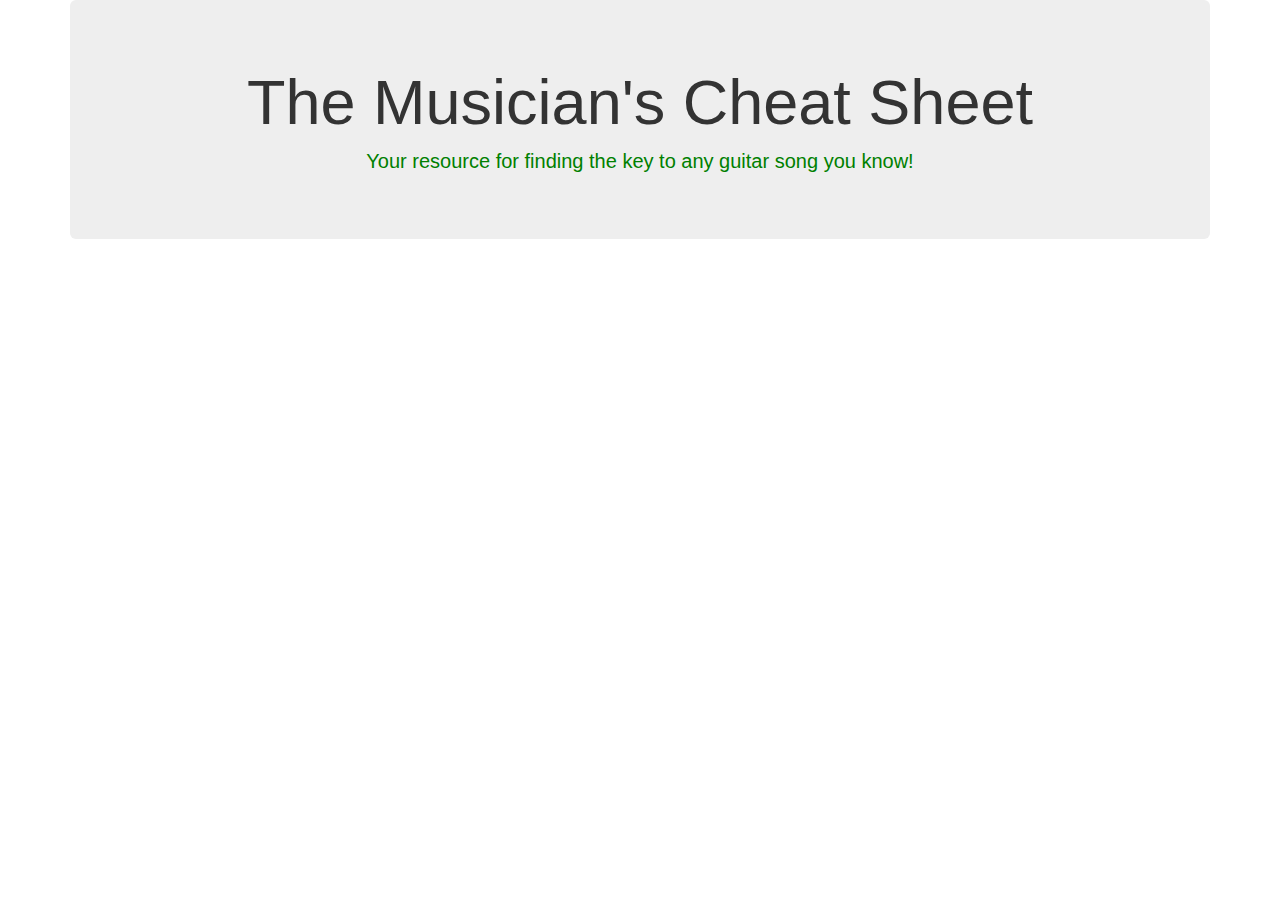
==== assets/about.html @ 3f87d2d6 "added a link to the index.html and added another page for an about section" ====
<!DOCTYPE html>
<html>
    <script src="https://ajax.googleapis.com/ajax/libs/jquery/3.1.1/jquery.min.js"></script>
    <link rel="stylesheet" href="https://maxcdn.bootstrapcdn.com/bootstrap/3.3.7/css/bootstrap.min.css" integrity="sha384-BVYiiSIFeK1dGmJRAkycuHAHRg32OmUcww7on3RYdg4Va+PmSTsz/K68vbdEjh4u" crossorigin="anonymous">
    <script src="https://maxcdn.bootstrapcdn.com/bootstrap/3.3.7/js/bootstrap.min.js" integrity="sha384-Tc5IQib027qvyjSMfHjOMaLkfuWVxZxUPnCJA7l2mCWNIpG9mGCD8wGNIcPD7Txa" crossorigin="anonymous"></script>
    <link rel="stylesheet" type="text/css" href="../styles/style.css">
    
    <head>
        <title>Musicians Cheat Sheet : About</title>
    </head>
    <body>
        <div class="container">
            <div class="jumbotron">
                <h1 class="main-title">The Musician's Cheat Sheet</h1>
                <p class="subtitle">Your resource for finding the key to any guitar song you know!</p>
            </div>
        </div>

    </body>
    
</html>
---- styles/style.css ----
.affix {
	top: 0;
	width: 100%;
}

#key-container-box-wrapper{
	min-height: 100px;
	padding-left: 0px;
	padding-right: 0px;
}

#key-container-box{
	width: 100%;
	background-color: white;
	padding-top: 10px;
	padding-bottom: 10px;
}

.key-table-item {
	width: 100%;
	font-weight: bold;
	text-align: center;
	margin: 0;
	padding: 0;
}

.not-viable-key {
	color: white;
}

.instrument-display {
	width: 100%;
}

.guitar-display {
	margin: auto;
	
}

.main-title {
	text-align:center;
	font-size: 40px;
}

.subtitle {
	text-align:center;
	color: green;
	font-size: 20px !important;
}

.fret{
	background-color: brown;
	
}

.note {
	display: inline-block;
	background-color: SaddleBrown;
	border-style: inset;
	border-color: black;
}

.first-line-note {
	background-color: Gray;
}

.selected-note {
	background-color: SandyBrown;
}
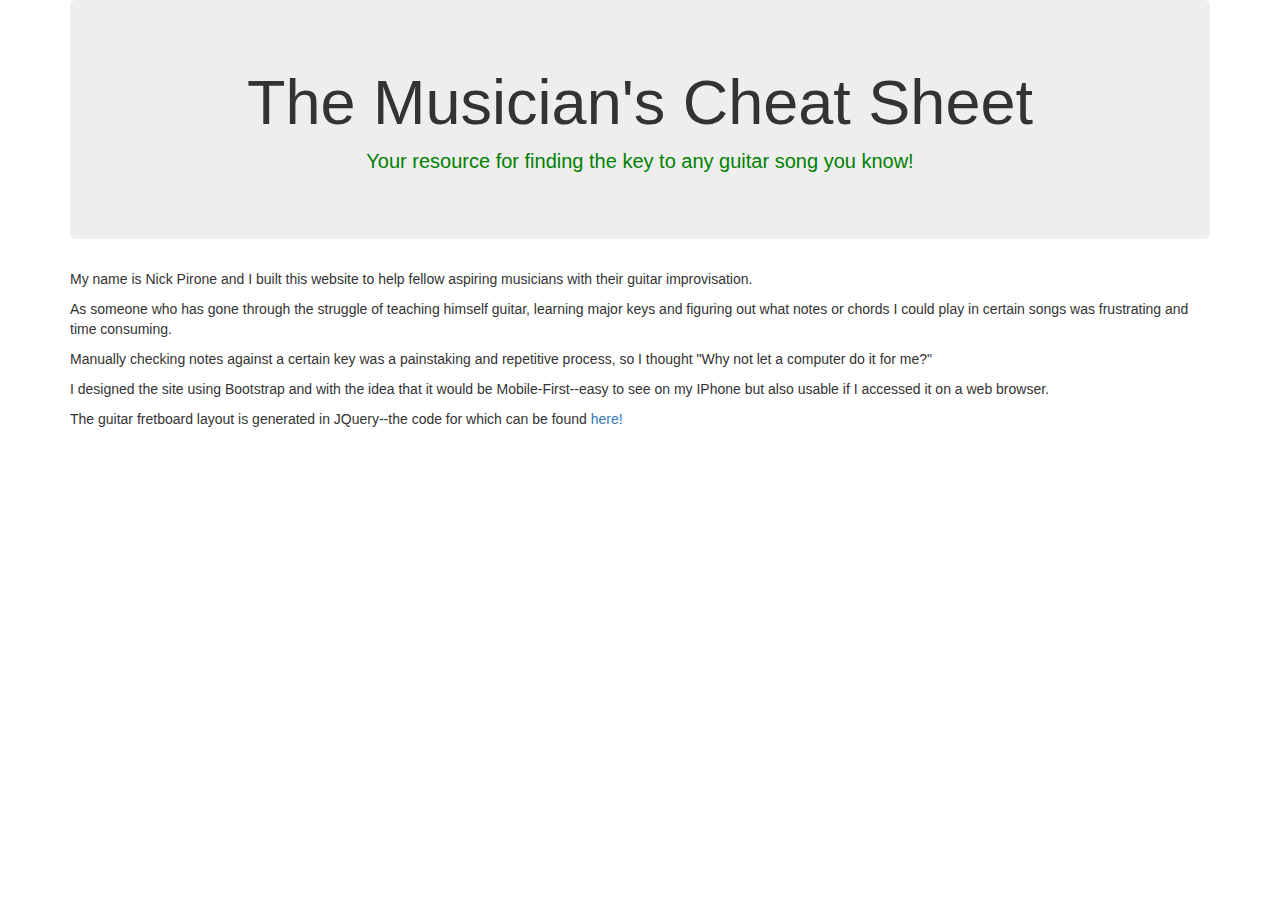
==== commit 7983378c: "finished about me section, ready to add to site" ====
--- a/assets/about.html
+++ b/assets/about.html
@@ -15,6 +15,20 @@
                 <p class="subtitle">Your resource for finding the key to any guitar song you know!</p>
             </div>
         </div>
+        <div class="container">
+            <div>
+                <p id="about-me-paragraph">My name is Nick Pirone and I built this website to help fellow aspiring musicians with their guitar improvisation.
+                </p>
+                <p id="about-me-paragraph">As someone who has gone through the struggle of teaching himself guitar, learning major keys and figuring out what notes or chords I could play in certain songs was frustrating and time consuming.
+                </p>
+                <p id="about-me-paragraph">Manually checking notes against a certain key was a painstaking and repetitive process, so I thought "Why not let a computer do it for me?"
+                </p>
+                <p id="about-me-paragraph">I designed the site using Bootstrap and with the idea that it would be Mobile-First--easy to see on my IPhone but also usable if I accessed it on a web browser.
+                </p>
+                <p id="about-me-paragraph">The guitar fretboard layout is generated in JQuery--the code for which can be found <a href="https://github.com/nicoroney/nicoroney.github.io/blob/master/scripts/controller.js">here!</a>
+                </p>
+            </div>
+        </div>
 
     </body>
     
